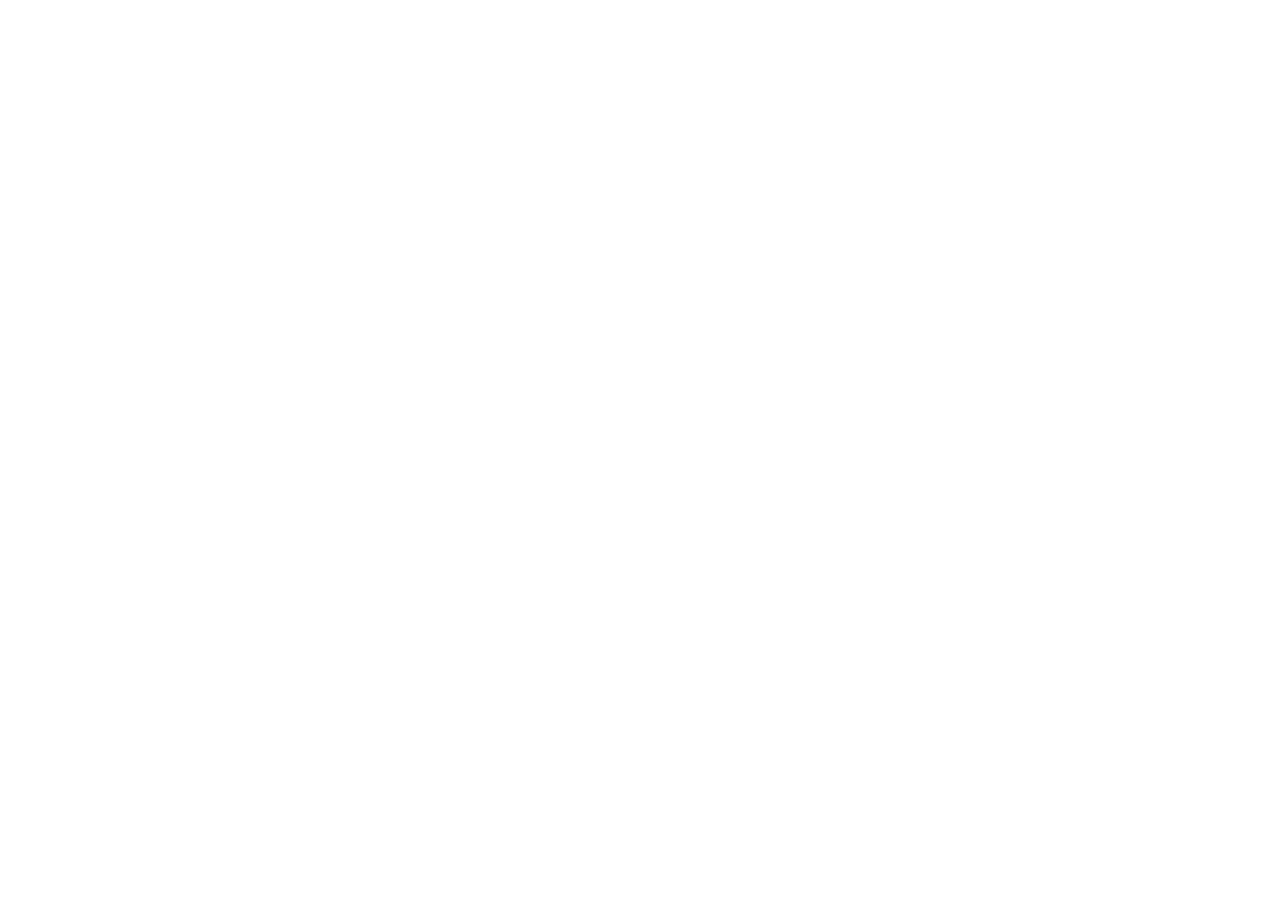
==== lab2/index.html @ 26d6c660 "Initial commit" ====
<!DOCTYPE html>
<html>
<head>
	<title>Lab X - Subject/Topic</title>
	<link rel="stylesheet" type="text/css" href="../css/site.css">
	<link rel="stylesheet" type="text/css" href="css/lab.css">
</head>
<body>

</body>
</html>
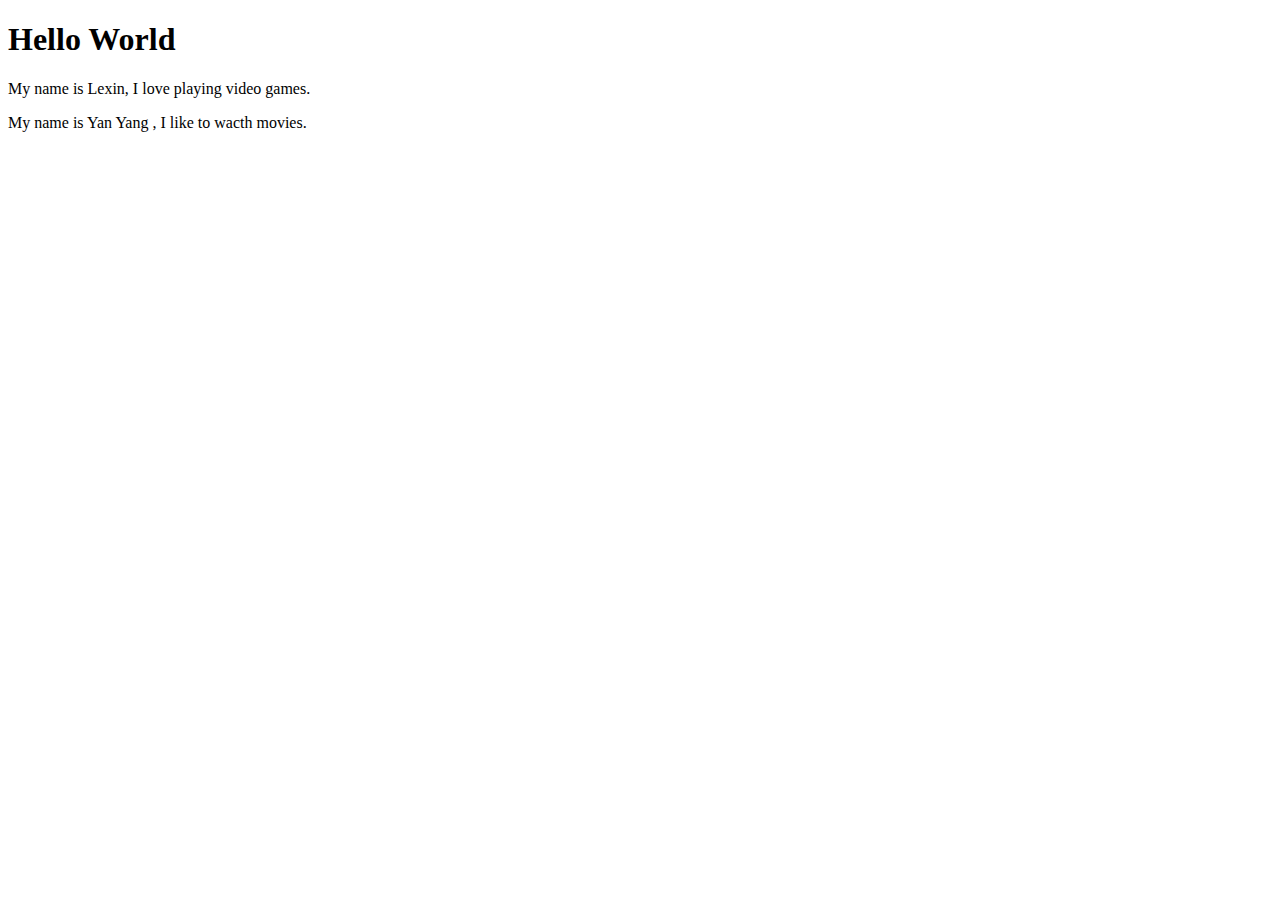
==== commit f2c17c71: "Add files via upload" ====
--- a/lab2/index.html
+++ b/lab2/index.html
@@ -1,11 +1,17 @@
-<!DOCTYPE html>
-<html>
-<head>
-	<title>Lab X - Subject/Topic</title>
-	<link rel="stylesheet" type="text/css" href="../css/site.css">
-	<link rel="stylesheet" type="text/css" href="css/lab.css">
-</head>
-<body>
-
-</body>
-</html>+
+<!DOCTYPE html>
+<html>
+<head>
+ <title>Lab 2 </title>
+
+<link rel="stylesheet" type="text/css" href="css/lab.css"/>
+</head>
+
+<body>
+ <div id="content">
+  <h1>Hello World</h1>
+  <p>My name is Lexin, I love playing video games.</p >
+   <p>My name is Yan Yang , I like to wacth movies.</p >
+ </div>
+</body>
+</html>
